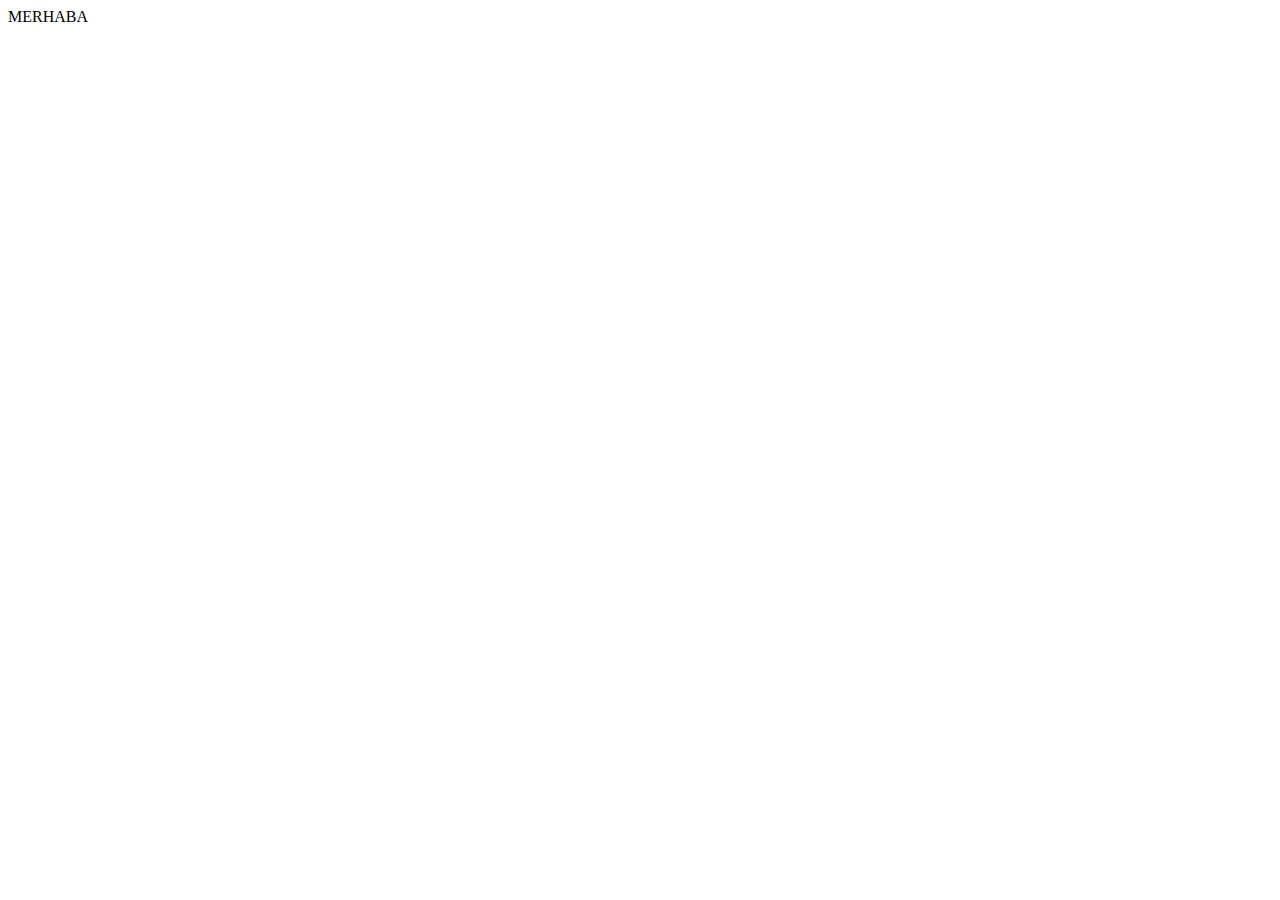
==== TW6/index.html @ cc4e3041 "first commit" ====
<!DOCTYPE html>
<html lang="en">
<head>
    <meta charset="UTF-8">
    <meta name="viewport" content="width=device-width, initial-scale=1.0">
    <link
      href="https://cdn.jsdelivr.net/npm/bootstrap@5.3.2/dist/css/bootstrap.min.css"
      rel="stylesheet"
      integrity="sha384-T3c6CoIi6uLrA9TneNEoa7RxnatzjcDSCmG1MXxSR1GAsXEV/Dwwykc2MPK8M2HN"
      crossorigin="anonymous"
    />
    <link
      rel="stylesheet"
      href="https://cdnjs.cloudflare.com/ajax/libs/font-awesome/6.4.2/css/all.min.css"
      integrity="sha512-z3gLpd7yknf1YoNbCzqRKc4qyor8gaKU1qmn+CShxbuBusANI9QpRohGBreCFkKxLhei6S9CQXFEbbKuqLg0DA=="
      crossorigin="anonymous"
      referrerpolicy="no-referrer"
    />
    <title>Document</title>
</head>
<body>
    <!-- NAVBAR -->
    MERHABA
    
    <script scr="https://cdn.jsdelivr.net/npm/bootstrap@5.3.2/dist/js/bootstrap.bundle.min.js"></script>
</body>
</html>
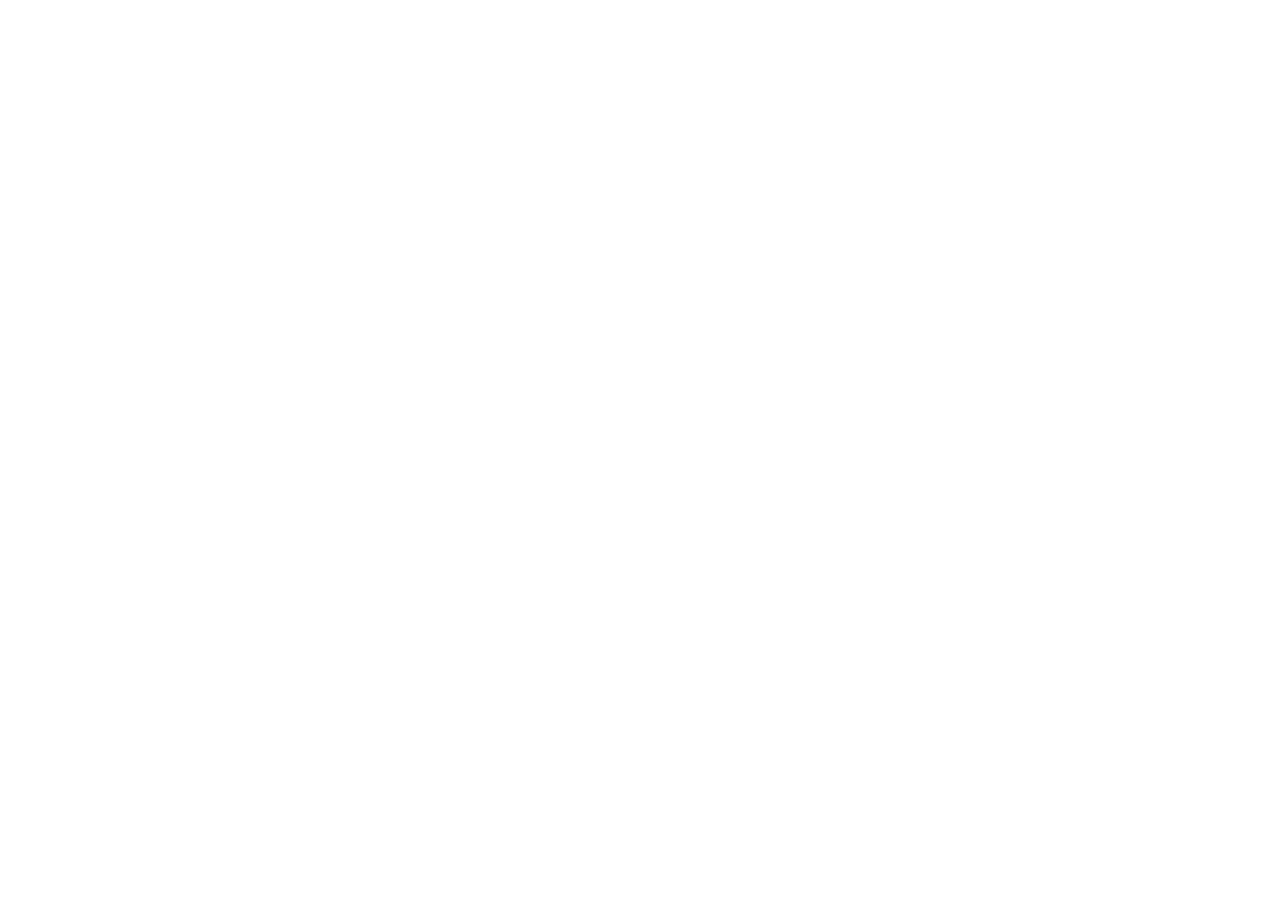
==== commit 9449fe3d: "." ====
--- a/TW6/index.html
+++ b/TW6/index.html
@@ -20,7 +20,7 @@
 </head>
 <body>
     <!-- NAVBAR -->
-    MERHABA
+    
     
     <script scr="https://cdn.jsdelivr.net/npm/bootstrap@5.3.2/dist/js/bootstrap.bundle.min.js"></script>
 </body>
